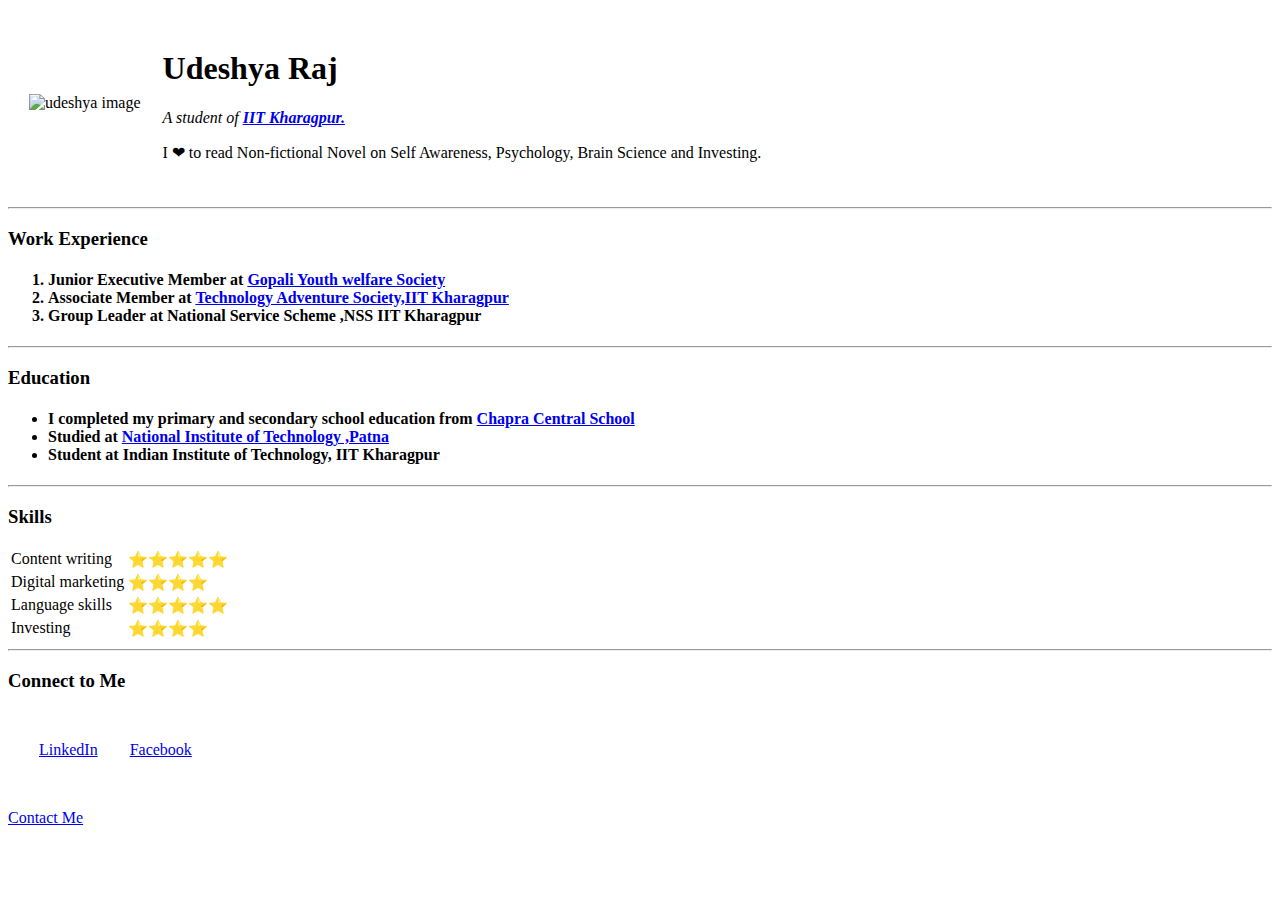
==== index.htm @ 1d00ad75 "Add files via upload" ====
<!DOCTYPE html>
<html lang="en" dir="ltr">
  <head>
    <meta charset="utf-8">
    <title>Portfolio Website</title>
<link rel="stylesheet" href="CSS/style.css">
<link rel="icon" href="favicon.ico">
  </head>
  <body>
    <table cellspacing="20">
      <tr>
        <td>  <img src="images/propic.jpeg" alt="udeshya image">


<td><h1>Udeshya Raj</h1>
<p><em>A student of <b><a href="http://www.iitkgp.ac.in/">IIT Kharagpur.</a></b></em></p>
 <p>I   &#x2764  to read Non-fictional Novel on Self Awareness, Psychology, Brain Science and Investing.</p></td>

</tr>
</table>
<hr>
<h3>
Work Experience</h3>
<ol><h4>
  <li>Junior Executive Member at <a href="https://www.gyws.org/"> Gopali Youth welfare Society </a></li>
  <li>Associate Member at <a href="https://www.facebook.com/TAdS.IIT/" >Technology Adventure Society,IIT Kharagpur</a> </li>
  <li>Group Leader at National Service Scheme ,NSS IIT Kharagpur </li>

</ol>
</h4>
<hr>
<h3>
Education</h3>
<ul><h4>
  <li>I completed my primary and secondary school education from <a href="http://chapracentralschool.co.in/">Chapra Central School</a></li>

  <li>Studied at <a href="http://www.nitp.ac.in/"> National Institute of Technology ,Patna </a></li>
  <li>Student at Indian Institute of Technology, IIT Kharagpur</li>
</ul>
</h4>



<hr>
<h3>Skills</h3>
<table>
  <tr>
    <td>Content writing</td>
    <td>⭐⭐⭐⭐⭐</td>
  </tr>

  <tr>
    <td>Digital marketing</td>
    <td>⭐⭐⭐⭐</td>
  </tr>
  <tr>
    <td>Language skills</td>
    <td>⭐⭐⭐⭐⭐</td>
  </tr>

  <tr>
    <td>Investing</td>
    <td>⭐⭐⭐⭐</td>
  </tr>
</table>
<hr>
<h3>Connect to Me</h3>
<table cellspacing="30">


<tr>

<td><a href="https://www.linkedin.com/in/udeshya-raj-9aa47a206">LinkedIn</a></td>
<td><a href="https://www.facebook.com/udeshya.raj">Facebook</a></td></table>
<h3></h3><a href="C:\Users\Admin\Desktop\web development\HTML- personal site\contact me.htm">Contact Me</a>
</h3>

</body>
</html>
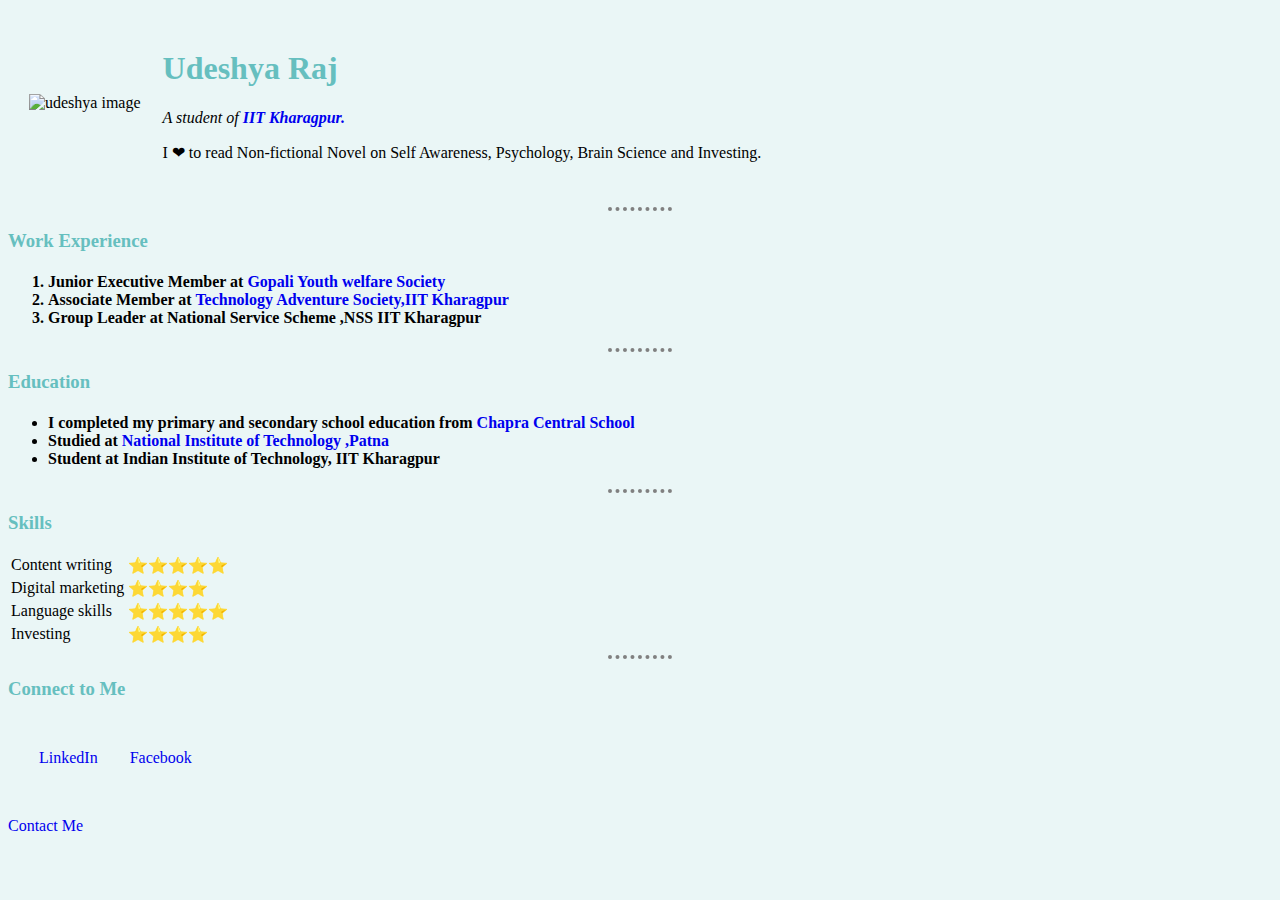
==== commit 77aee1dc: "Update index.htm" ====
--- a/index.htm
+++ b/index.htm
@@ -3,7 +3,7 @@
   <head>
     <meta charset="utf-8">
     <title>Portfolio Website</title>
-<link rel="stylesheet" href="CSS/style.css">
+<link rel="Stylesheet" href="CSS/Style.css">
 <link rel="icon" href="favicon.ico">
   </head>
   <body>
--- a/CSS/Style.css
+++ b/CSS/Style.css
@@ -0,0 +1,22 @@
+body {
+  background-color: #EAF6F6;
+}
+h1{
+  color:#66BFBF;
+}
+h3{
+  color:#66BFBF;
+}
+hr {
+  border-color: grey;
+  border-width: 4px;
+  width: 5%;
+  border-style: dotted none none;
+
+}
+img{
+  height: 150px;
+}
+a:link {
+  text-decoration: none;
+}
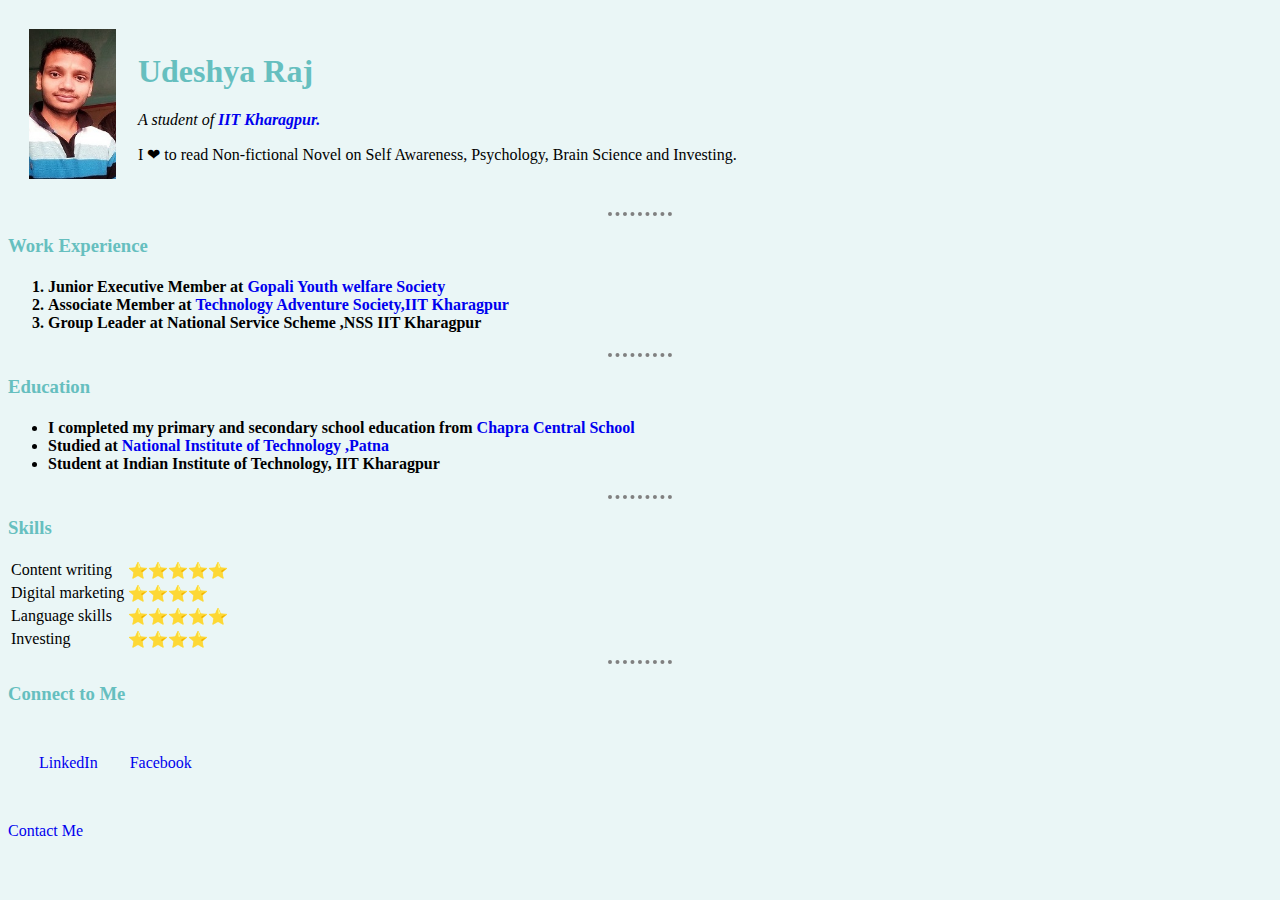
==== commit 4eb3c0e2: "Update index.htm" ====
--- a/index.htm
+++ b/index.htm
@@ -9,7 +9,7 @@
   <body>
     <table cellspacing="20">
       <tr>
-        <td>  <img src="images/propic.jpeg" alt="udeshya image">
+        <td>  <img src="Images/propic.jpeg" alt="udeshya image"></td>
 
 
 <td><h1>Udeshya Raj</h1>
